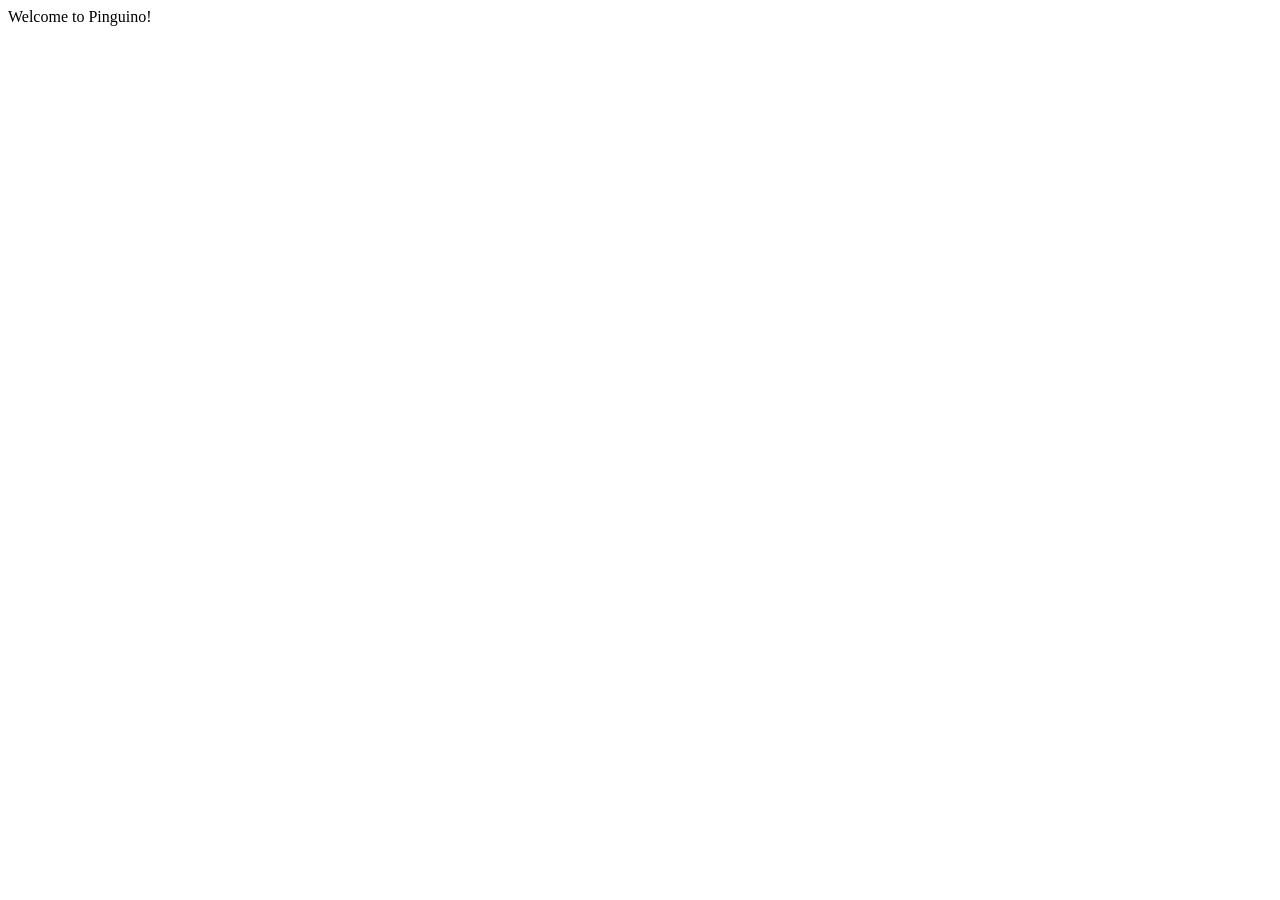
==== src/public/index.html @ 40a6fa6d "Add separate public folder" ====
<!DOCTYPE html>
<html lang="en">
<head>
    <title>Pinguino World</title>
    <link rel="stylesheet" type="text/css" href="style.css"/>
    <script src="client.js"></script>
</head>
<body>
<div>
    <div>Welcome to Pinguino!</div>
    <canvas id="main-canvas">
        This interface requires canvas support. Consider upgrading your web browser.
    </canvas>
    <!-- <div class="infocolumn">
        <div id="paneltabs">
        </div>
        <div id="panelbody">
        </div>
        <div class="textcontainer">
            <div id="textspace">
            </div>
        </div>
    </div> -->
</div>
</body>
</html>
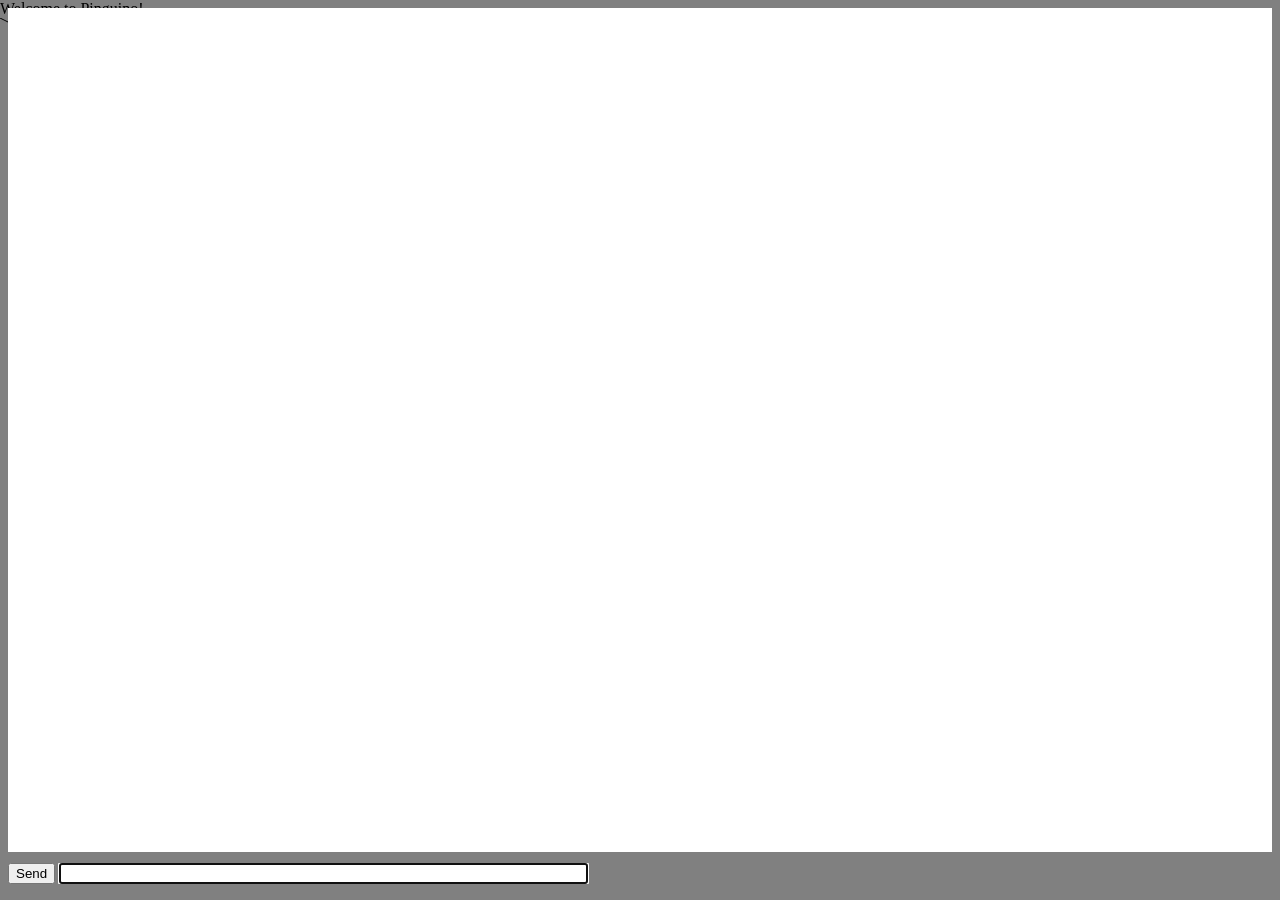
==== commit 02bc76da: "Sending messages works now" ====
--- a/src/public/index.html
+++ b/src/public/index.html
@@ -11,16 +11,11 @@
     <canvas id="main-canvas">
         This interface requires canvas support. Consider upgrading your web browser.
     </canvas>
-    <!-- <div class="infocolumn">
-        <div id="paneltabs">
-        </div>
-        <div id="panelbody">
-        </div>
-        <div class="textcontainer">
-            <div id="textspace">
-            </div>
-        </div>
-    </div> -->
+    <div id="log"></div>
+    <form id="form">
+        <input type="submit" value="Send" />
+        <input type="text" id="msg" size="64" autofocus />
+    </form>
 </div>
 </body>
 </html>
--- a/src/public/style.css
+++ b/src/public/style.css
@@ -0,0 +1,34 @@
+html {
+    overflow: hidden;
+}
+
+body {
+    overflow: hidden;
+    padding: 0;
+    margin: 0;
+    width: 100%;
+    height: 100%;
+    background: gray;
+}
+
+#log {
+    background: white;
+    margin: 0;
+    padding: 0.5em 0.5em 0.5em 0.5em;
+    position: absolute;
+    top: 0.5em;
+    left: 0.5em;
+    right: 0.5em;
+    bottom: 3em;
+    overflow: auto;
+}
+
+#form {
+    padding: 0 0.5em 0 0.5em;
+    margin: 0;
+    position: absolute;
+    bottom: 1em;
+    left: 0px;
+    width: 100%;
+    overflow: hidden;
+}
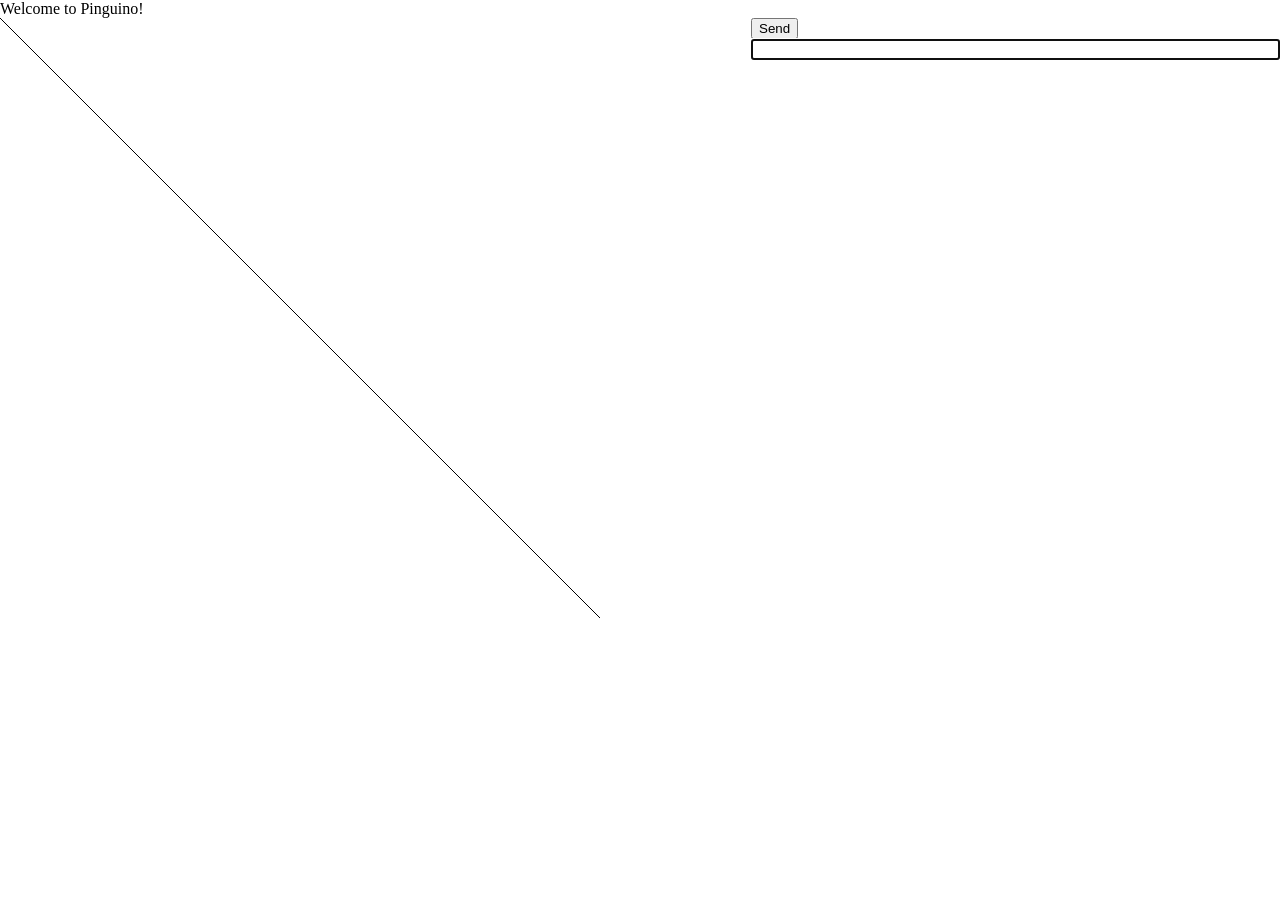
==== commit c4c03315: "Styling frontend changes" ====
--- a/src/public/index.html
+++ b/src/public/index.html
@@ -8,14 +8,23 @@
 <body>
 <div>
     <div>Welcome to Pinguino!</div>
-    <canvas id="main-canvas">
-        This interface requires canvas support. Consider upgrading your web browser.
-    </canvas>
-    <div id="log"></div>
-    <form id="form">
-        <input type="submit" value="Send" />
-        <input type="text" id="msg" size="64" autofocus />
-    </form>
+    <div class="main-container">
+        <div id="display-column">
+            <canvas id="main-canvas" width="640" height="640">
+                This interface requires canvas support. Consider upgrading your web browser.
+            </canvas>
+        </div>
+        <div id="chatbox">
+            <div id="log"></div>
+            <form id="form">
+                <input type="submit" value="Send" />
+                <input type="text" id="msg" size="64" autofocus />
+            </form>
+        </div>
+    </div>
+    
 </div>
+
+<img id="myImage" src="penguin.png" style="display:none;">
 </body>
 </html>
--- a/src/public/style.css
+++ b/src/public/style.css
@@ -8,10 +8,33 @@
     margin: 0;
     width: 100%;
     height: 100%;
-    background: gray;
 }
 
-#log {
+.main-container {
+    display: flex;
+}
+
+#display-column {
+    width: 100%;
+    flex-grow: 3;
+}
+
+#chatbox {
+    flex-grow: 1;
+}
+
+/* canvas {
+    width:100%;
+    height:100%;
+    top:0px;
+
+} */
+
+form {
+    display: inline-block;
+}
+
+/* #log {
     background: white;
     margin: 0;
     padding: 0.5em 0.5em 0.5em 0.5em;
@@ -31,4 +54,4 @@
     left: 0px;
     width: 100%;
     overflow: hidden;
-}+} */
